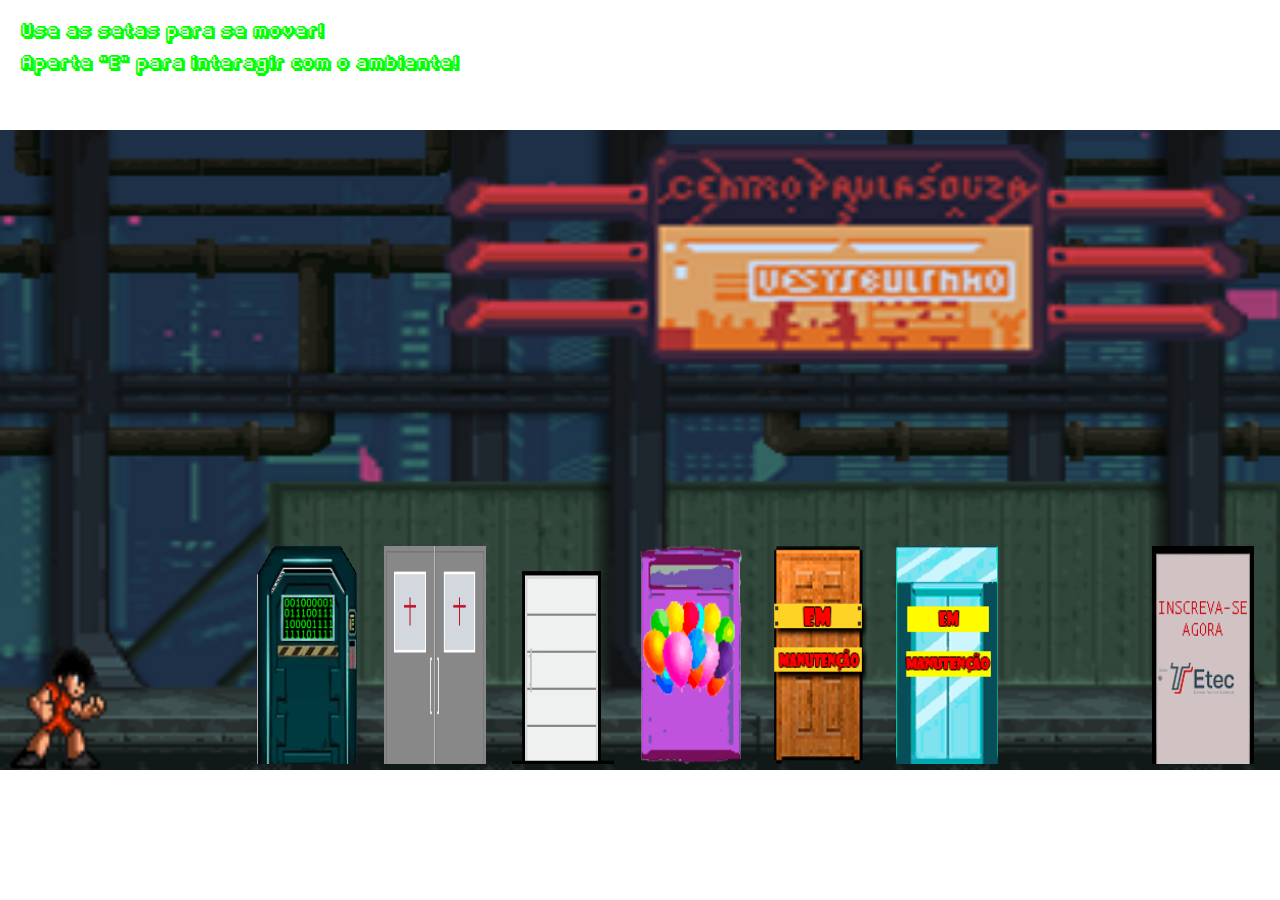
==== heracles/index.html @ aaba89cd "Addesd some interactions and computer texts" ====
<!DOCTYPE html>
<html>
<head>
	<meta charset='utf-8'/>
	<link rel="stylesheet" href="style.css" type="text/css" />
	<title> Jogo </title>
	<script type="text/javascript" src="classes/main.js"></script>
	<script type="text/javascript">
	
		//controle da movimentação do personagem
		var movimentandoDireita = false; 
		var movimentandoEsquerda = false; 
		var controleMovimentoEsquerda = false;
		var controleMovimentoDireita = false;
		var comandos = true;
		var interagindo = false;
		
		//ESCRITOR DAS DIVS
		var escritor = false;
		
		//OBJETOS INTERATIVOS
			//PRINCIPAL
		var portaInformatica = new ObjetoInterativo('portaInformatica', 'porta', 'Sala de Desenvolvimento de Sistemas', 1);
		var portaEnfermagem = new ObjetoInterativo('portaEnfermagem', 'porta', 'Sala de Enfermagem', 2);
		var portaTurismo = new ObjetoInterativo('portaTurismo', 'porta', 'Turismo', 3);
		var portaEdificacoes = new ObjetoInterativo('portaEdificacoes', 'porta', 'Sala de Edificações', 4);
		var portaAdministracao = new ObjetoInterativo('portaAdministracao', 'porta', 'Sala de Administração', 5);
		var portaManutencao = new ObjetoInterativo('portaManutencao', 'porta', 'Sala de Manutenção', 6);
		var portaInscricao = new ObjetoInterativo('portaInscricao', 'porta', 'Inscreva-se', 7);
		var objetosPrincipal = new Array(portaInformatica,portaEnfermagem,portaEdificacoes,portaTurismo,portaAdministracao,portaManutencao,portaInscricao);	
		
			//INF
			/*COMPUTADOR UM*/
		var computadorUmDialogoParteUm = new DialogoParte(`LINGUAGENS DE PROGRAMAÇÃO.
		Uma linguagem de programação é basicamento uma tradução da linguagem humana (palavras) para a linguagem da máquina que são os bits (zeros e uns) tornando assim possível a compreensão do humano e a utilização de tais linguagens para desenvolver sistemas, sejam eles sites, programas ou aplicativos.
			PRESSIONE "E"PARA AVANÇAR...`, null);	
		var computadorUmDialogoParteDois = new DialogoParte(`UTILIZAÇÃO DAS LINGUAGENS. 
		Como existem diversas linguagens de programação, geralmente o programador escolhe a sua com base no gosto pessoal, na finalidade do sistema que ele desenvolverá e na eficiência da mesma.
		Algumas linguagens, por exemplo, propiciam um ambiente para o desenvolvimento e manipulação da interface gráfica, que é desejado quando o sistema será utilizado por usuários leigos no assunto, mas nem tanto quando se almeja eficiência e baixo uso de componentes da máquina.
			PRESSIONE "E" PARA AVANÇAR...`, null);	
		var computadorUmDialogoParteTres = new DialogoParte(`EXEMPLOS DE LINGUAGENS.
		Algumas linguagens que podem ser citadas são: Python, C# e Javascript.
			PRESSIONE "E" PARA AVANÇAR...`, null);
		var computadorUmDialogoParteQuatro = new DialogoParte(`PYTHON;
		Linguagem muito bem vista quando o assunto é eficiência, pois o código e mais limpo, menor e mais intuitivo, porém carece da facilidade de se criar uma interface gráfica.
		É muito utilizada no âmbito de inteligencia artificial, analise de dados, e simulações de engenharia.
			PRESSIONE "E" PARA AVANÇAR...`, null);
		var computadorUmDialogoParteCinco = new DialogoParte(`C#.
		C# é uma linguagem forte e muito utilizada no mercado de trabalho, possui facilidade na criação e manuseio de interfaces gráficas, possui uma comunidade forte e é muito utilizada na criação de sistemas desktop, e principalmente jogos.
			PRESSIONE "E" PARA AVANÇAR...`, null);
		var computadorUmDialogoParteSeis = new DialogoParte(`JavaScript.
		JavaScript é uma linguagem leve, que é utilizada, principalmente para realizar validações (como validar o CPF por exemplo), animações, e gerenciar a interação do usuário com a página da internet.
		Mas, não se é obrigátorio, este jogo por exemplo foi feito em JavaScript, não C#.
			PRESSIONE "E" PARA SAIR...`, null)
		var computadorUmDialogos = new Array(computadorUmDialogoParteUm, computadorUmDialogoParteDois, computadorUmDialogoParteTres, computadorUmDialogoParteQuatro, computadorUmDialogoParteCinco, computadorUmDialogoParteSeis); 
		var computadorUmDialogo = new DialogoInterativo('interactabilityDiv', 'img/telas/telaComputador.jpg', computadorUmDialogos);
		
		
			/*COMPUTADOR DOIS*/
		var computadorDoisDialogoParteUm = new DialogoParte(`BANCO DE DADOS.
		Um banco de dados é utilizado para armazenar informação, isto é, dados, para um ou mais sistemas mesmo quando os mesmos não estiverem em tempo de execução.
			PRESSIONE "E" PARA AVANÇAR...`, null);	
		var computadorDoisDialogoParteDois = new DialogoParte(`MORFOLOGIA.
		O banco de dados é, geralmente, organizada através de tabelas onde cada coluna representa um atributo cada linha representa um registro, como será demonstrado no exemplo a seguir.
			PRESSIONE "E" PARA AVANÇAR...`, null);	
		var computadorDoisDialogoParteTres = new DialogoParte(`TABELA DE CLIENTES 
	|Código |	Nome | Idade | Sexo |
		1	Ana 	       15	   S	
		2	Davi        30	   M	
		3	José       45        M
			PRESSIONE "E" PARA SAIR...`, null);	
		var computadorDoisDialogos = new Array(computadorDoisDialogoParteUm, computadorDoisDialogoParteDois, computadorDoisDialogoParteTres); 
		var computadorDoisDialogo = new DialogoInterativo('interactabilityDiv', 'img/telas/telaComputador.jpg', computadorDoisDialogos);
		
		
			/*COMPUTADOR TRÊS*/
		var computadorTresDialogoParteUm = new DialogoParte(`É uma Rede Top`, null);	
		var computadorTresDialogoParteDois = new DialogoParte(`É uma Rede Incrível`, null);	
		var computadorTresDialogoParteTres = new DialogoParte(`É uma Rede Magnífico
		Uau!`, null);	
		var computadorTresDialogos = new Array(computadorTresDialogoParteUm, computadorTresDialogoParteDois, computadorTresDialogoParteTres); 
		var computadorTresDialogo = new DialogoInterativo('interactabilityDiv', 'img/telas/telaComputador.jpg', computadorTresDialogos);
		/*---------------------------------------------------*/
		
		
			/*PROFESSOR*/
		var professoraDialogoParteUm = new DialogoParte(`É uma Rede Top`, null);	
		var professoraDialogoParteDois = new DialogoParte(`É uma Rede Magnífico
		Uau!`, null);	
		var professoraDialogos = new Array(professoraDialogoParteUm, professoraDialogoParteDois); 
		var professoraDialogo = new DialogoInterativo('interactabilityDiv', 'img/telas/telaComputador.jpg', professoraDialogos);
		/*---------------------------------------------------*/
		
			
		var computadorUm = new ObjetoInterativo('computadorUm', 'computador', 'Linguagens de Programação', computadorUmDialogo);
		var computadorDois = new ObjetoInterativo('computadorDois', 'computador', 'Bancos de Dados', computadorDoisDialogo);
		var computadorTres = new ObjetoInterativo('computadorTres', 'computador', 'Lógica', computadorTresDialogo);
		var professora = new ObjetoInterativo('professora', 'professora', 'Exercício', null);
		
		
			//OBJETOS
		var objetosInformatica = new Array(computadorUm,computadorDois,computadorTres,professora);	
		var salaAtual = 0;	
		var objetos = new Array(objetosPrincipal,objetosInformatica);
			
		
		
			//INF INFORMAÇÃO
		/*var computadorUmPhoto = "img/telas/telaJavaScript.jpg";
		var computadorDoisPhoto = "img/telas/telaHTMLCSS.jpg";
		var computadorTresPhoto = "img/telas/telaCSharp.jpg";
		var professoraPhoto = "img/telas/professora.jpg";*/
		
		
		function vwValue()
		{
			return document.documentElement.clientWidth / 100;
		}
		function vwToPx(vw)
		{
			var px = vwValue();
			px = vw.substr(0, vw.length - 2);
			return px + 'px';
		}
		function checkInteractability()
		{
			var player = document.getElementById('player');	
			
			if(comandos == true)
			{
				for(let contar = 0;contar < objetos[salaAtual].length; contar++)
				{
					var objAtual = document.getElementById(objetos[salaAtual][contar].getId());
					if (//Código opressor
						parseFloat(player.style.left.substr(0,parseFloat(player.style.left.length) - 2)) +
						(parseFloat(player.style.width.substr(0,parseFloat(player.style.width.length) - 2)) / 2) >
			    		parseFloat(objAtual.style.left.substr(0,parseFloat(objAtual.style.left.length) - 2))  &&
			    		parseFloat(player.style.left.substr(0,parseFloat(player.style.left.length) - 2)) + 
			    		(parseFloat(player.style.width.substr(0,parseFloat(player.style.width.length) - 2)) / 2) <
			    		(parseFloat(objAtual.style.left.substr(0,parseFloat(objAtual.style.left.length) - 2)) +	
			    		parseFloat(objAtual.style.width.substr(0,parseFloat(objAtual.style.width.length) - 2))))
						{
							if(objetos[salaAtual][contar].getTypeInteract() == "porta" && objAtual.style.backgroundImage.substr(-5) != 'gif")' && contar == 0)
							{
								objAtual.style.backgroundImage = objAtual.style.backgroundImage.substr(0,objAtual.style.backgroundImage.length - 5) + 'gif")';
							}
			   				else
			   				{
			   			
			   				}
			   				document.getElementById('interactabilityDiv').innerHTML = objetos[salaAtual][contar].getName();
			   				break;
						}
					else
					{
						if(objAtual.style.backgroundImage.substr(-5) == 'gif")')
						{
							objAtual.style.backgroundImage = objAtual.style.backgroundImage.substr(0,objAtual.style	.backgroundImage.length - 5) + 'png")';
						}
						document.getElementById('interactabilityDiv').innerHTML = "";
					}
				}	
			}
		}
		
		function interact()
		{

			var player = document.getElementById('player');	
			
			for(let contar = 0;contar < objetos[salaAtual].length; contar++)
			{
				var objAtual = document.getElementById(objetos[salaAtual][contar].getId());
				if (//Código opressor
				parseFloat(player.style.left.substr(0,parseFloat(player.style.left.length) - 2)) +
				(parseFloat(player.style.width.substr(0,parseFloat(player.style.width.length) - 2)) / 2) >
			    parseFloat(objAtual.style.left.substr(0,parseFloat(objAtual.style.left.length) - 2))  &&
			    parseFloat(player.style.left.substr(0,parseFloat(player.style.left.length) - 2)) + 
			    (parseFloat(player.style.width.substr(0,parseFloat(player.style.width.length) - 2)) / 2) <
			    (parseFloat(objAtual.style.left.substr(0,parseFloat(objAtual.style.left.length) - 2)) +	
			    parseFloat(objAtual.style.width.substr(0,parseFloat(objAtual.style.width.length) - 2))))
				{
					movimentandoDireita = false; 
					movimentandoEsquerda = false; 
					controleMovimentoEsquerda = false;
					controleMovimentoDireita = false;
					player.style.backgroundImage= "url(img/heracles/stopped.gif)";
					interagindo = objetos[salaAtual][contar].getId();
					switch(objetos[salaAtual][contar].getTypeInteract())
			    	{
			    		case 'porta':
			    			mudarLugar(objetos[salaAtual][contar].getData());
			    			break;
			    			
			    		case 'computador':
			    			
			    			comandos = false;
			    			var tela = document.getElementById(objetos[salaAtual][contar].getData().getId());
			    			tela.innerHTML = `
			    			<div id='interactDiv' style='position:absolute;background-size: 100% 100%;background-repeat: no-repeat;z-index: 12;left: 25vw;top: 5vh;width: 40vw;height: 50vh;background-image: url(`+ objetos[salaAtual][contar].getData().getBackground() + `)' '>
			    				
			    				<div style='margin-left: 10%;width:80%;margin-top: 7.5vh;height: 70%;wrap'>
			    					<textarea readonly="true" id='computadorTexto' style='resize: none;'></textarea>
			    				</div>
			    				<span id='spanFechar' onclick='comandos = true;limparElemento("` + objetos[salaAtual][contar].getData().getId()  + `")'>X</span>
			    			</div>`;
			    			
			    			var computerDialogActualPart = objetos[salaAtual][contar].getData().getActualPart();
			    			
			    			escrever(objetos[salaAtual][contar].getData().getParts()[computerDialogActualPart].getText(),'computadorTexto');
			    			break;	
			    			
			    		case 'professora':
			    			alert('Olá, sou a professora!');
			    			break;
			    	}
			    	break;
				}
				else
				{
					
				}
			}
		}
		
		window.onkeydown = () => {		
			var player = document.getElementById('player');
			if(comandos)
			{
				switch(event.keyCode)
				{			
					case 32:
						alert("Player Left " + parseFloat(player.style.left.substr(0,parseFloat(player.style.left.length) - 2)));
						alert("Player Width: " + player.style.width);	
						alert("View Width Value: " + vwValue());				
						break;
					case 69:
						interact();
						break;	
					case 39:
						movimentandoDireita = true;
						if(controleMovimentoDireita)
						{
						
						}
						else
						{
							moverDireita();
							controleMovimentoDireita = true;
							player.style.transform = 'scaleX(1)';
							player.style.backgroundImage= 'url("img/heracles/walking.gif")';
						}
						break;
					case 37:
						movimentandoEsquerda = true;
						if(controleMovimentoEsquerda)
						{
						
						}
						else
						{
							moverEsquerda();
							controleMovimentoEsquerda = true;
							player.style.transform = 'scaleX(-1)';
							player.style.backgroundImage= 'url("img/heracles/walking.gif")';
						}
						break;	
				}
			}
			else
			{
				switch(event.keyCode)
				{	
					case 69:
						interactDialog();
						break;	
					default:
						break;
				}
			}
			}
			window.onkeyup = () => {					
			switch(event.keyCode)
			{	
				case 39:
						movimentandoDireita = false;
						controleMovimentoDireita = false;
						if(!movimentandoEsquerda)
						{
							player.style.backgroundImage= 'url("img/heracles/stopped.gif")';	
						}
					break;
				case 37:
						movimentandoEsquerda = false;
						controleMovimentoEsquerda = false;
						if(!movimentandoDireita)
						{
							player.style.backgroundImage= 'url("img/heracles/stopped.gif")';	
						}
					break;	
			}}
			function moverDireita()
			{
				var player = document.getElementById('player');
				if(parseFloat(player.style.left.substr(0,parseFloat(player.style.left.length) - 2)) >= 99 - parseFloat(player.style.width.substr(0,parseFloat(player.style.width.length) - 2)))
				{

				}
				else
				{
					player.style.left = (parseFloat(player.style.left.substr(0,parseFloat(player.style.left.length) - 2)) + 0.15)+'vw';
					checkInteractability();
					if(player.style.transform == "scaleX(-1)")
					{
						player.style.transform = "scaleX(1)";
					}
					if(movimentandoDireita)
					{
						setTimeout(()=>{moverDireita()},10);
					}
				}			
			}
			function moverEsquerda()
			{
				var player = document.getElementById('player');
				if(parseFloat(player.style.left.substr(0,parseFloat(player.style.left.length) - 2)) <= 0.05)
				{

				}
				else
				{
					player.style.left = (parseFloat(player.style.left.substr(0,parseFloat(player.style.left.length) - 2)) - 0.15)+'vw';
					checkInteractability();
					if(player.style.transform == "scaleX(1)")
					{
						player.style.transform = "scaleX(-1)";
					}
					if(movimentandoEsquerda)
					{
						setTimeout(()=>{moverEsquerda()},10);
					}
					
				}	
			}
			
		
	</script>
</head>
<body>
	
</body>
<script type="text/javascript">
	function mudarLugar(sala) 
		{
			switch(sala)
			{
				case 0:
				document.body.innerHTML = `
				<div id="container" data-screen='main' style='background-image: url("img/fundos/main.png");background-size: 100% 100%;'>
					<div id="infoDiv">
					Use as setas para se mover!
					<br />
					Aperte "E" para interagir com o ambiente!
					</div>
					<div id="interactabilityDiv">
				
					</div>
					<div id="showInfo">
			
					</div>
	 				<div id='player' style="
					background-image: url('img/heracles/stopped.gif');
					background-size: 100% 100%;
					background-position: 0px 0px;
	 				left: 0.05vw;
	 				height: 12vw;
	 				width: 9vw;">
 					</div>

 					<div id="portaInformatica" style="
	 				background-image: url('img/portas/portaDS.png');
					background-size: 100% 100%;
 					left: 20vw;
					height: 17vw;
					width: 8vw;">

 					</div>
 					<div id="portaEnfermagem" style="
					background-image: url('img/portas/portaENF.png');
					background-size: 100% 100%;
 					left: 30vw;
					height: 17vw;
					width: 8vw;">

					</div>
					<div id="portaEdificacoes" style="
 					background-image: url('img/portas/portaEDI.png');
					background-size: 100% 100%;
					left: 40vw;
					height: 17vw;
					width: 8vw;">

 					</div>
 					<div id="portaTurismo" style="
					background-image: url('img/portas/portaTUR.png');
					background-size: 100% 100%;
 					left: 50vw;
					height: 17vw;
					width: 8vw;">
	
 					</div>
 					<div id="portaManutencao" style="
 					background-image: url('img/portas/portaMAN.png');
					background-size: 100% 100%;
 					left: 60vw;
					height: 17vw;
					width: 8vw;">

 					</div>
 					<div id="portaAdministracao" style="
					background-image: url('img/portas/portaADM.png');
					background-size: 100% 100%;
 					left: 70vw;
					height: 17vw;
					width: 8vw;">

 					</div>
 					<div id="portaInscricao" style="
 					background-image: url('img/portas/portaINSC.png');
					background-size: 100% 100%;
 					left: 90vw;
					height: 17vw;
					width: 8vw;">

 					</div>
				</div>
				`;	
					break;
				case 1:
				document.body.innerHTML = `
    			<div id="container" data-screen='inf' style='background-image: url("img/fundos/salaDS.png");background-size: 100% 100%;'>
				<div id="interactabilityDiv">
			
				</div>
				<div id="showInfo">
			
				</div>
	 			<div id='player' style="
	 			background-image: url('img/heracles/stopped.gif');
				background-size: 100% 100%;
				background-position: 0px 0px;
	 			left: 0.05vw;
	 			height: 12vw;
	 			width: 9vw;">
 				</div>
	
 				<div id="computadorUm" name='Computador: Javascript' style="
	 			background-image: url('img/objetos/compUm.png');
				background-size: 100% 100%;
 				left: 20vw;
				height: 17vw;
				width: 16vw;">

	    		</div>
	    		<div id="computadorDois" name='Computador: HTML' style="
	 			background-image: url('img/objetos/compUm.png');
				background-size: 100% 100%;
 				left: 40vw;
				height: 17vw;
				width: 16vw;">

	    		</div>
	    		<div id="computadorTres" name='Computador: CSS' style="
	 			background-image: url('img/objetos/compUm.png');
				background-size: 100% 100%;
				transform: scaleX(-1);
 				left: 60vw;
				height: 17vw;
				width: 16vw;">

				 </div>
				<div id="professora" name='Explicação' style="
	 			background-image: url('img/objetos/professora.png');
				background-size: 100% 100%;
 				left: 80vw;
				height: 17vw;
				width: 14vw;">

	    		</div>`;
	    			break;
	    		case 7:
	    			window.open("https://www.vestibulinhoetec.com.br/candidato/dados-acesso.asp");
	    			break;
	    		default:
	    			sala = false; 
	    			alert("Ação ainda não implementada!");
	    			break;
			}
			if(sala)
			{
				salaAtual = sala;
			}else{}
		}
		function limparElemento(elemento)
		{
			
			document.getElementById(elemento).innerHTML = "";
		}
		function escrever(texto, elemento)
        {
        	document.getElementById(elemento).innerHTML = "";
        	
        	if(escritor)
        	{
        		clearInterval(escritor);
        	}
            var contador = 0;
            escritor = setInterval(() => {                    
            	if(contador > texto.length)
            	{
                	clearInterval(escritor);
            	}                
            	document.getElementById(elemento).innerHTML += texto.substr(contador,1);      
            	document.getElementById(elemento).scrollTop = document.getElementById(elemento).scrollHeight;
            	contador++;                                                      
            }, 25);         
        }
        function interactDialog()
        {
        	var contando = 0;
        	while(interagindo != objetos[salaAtual][contando].getId() || contando >= 1000)
        	{
        		contando++;
        	}
        	switch(objetos[salaAtual][contando].getTypeInteract())
        	{
        		case 'computador':
        			if(objetos[salaAtual][contando].getData().nextPart())
        			{
        				comandos = true;
        				document.getElementById(objetos[salaAtual][contando].getData().getId()).innerHTML = objetos[salaAtual][contando].getName();
        			}
        			escrever(objetos[salaAtual][contando].getData().getParts()[objetos[salaAtual][contando].getData().getActualPart()].getText(),'computadorTexto');
        			
        			break;
        	}
        }
</script>
<script type="text/javascript">
		mudarLugar(0);
	</script>
</html>
---- heracles/style.css ----
*
{
    font-family: 'fipps';
	padding: 0;
	margin: 0;
}
html
{
	width: 100%;
	height: 100%;
	overflow: hidden;
}
body
{
	width: 100%;
	height: 100%;
	display: flex;
}
#escurecer
{
    position: fixed;
    z-index: 12;
    width: 100%;
    height: 100%;
    background: linear-gradient(rgba(12,12,12,0.85),rgba(12,12,12,0.75));
    
}
#container
{
	max-height: 100vh;
	width: 100%;
	height: 50vw;
	align-self: center;
}
#infoDiv
{
	border: 3px white dashed;
	position: absolute;
	padding: 5px;
	top: 1vh;
	left: 1vw;	
	z-index: 9;
	font-size: 1vw;
	color: rgb(0,255,0);
}
#showInfo
{
    display: flex;
	align-items: center;
	justify-content: center;
	width: 50vw;
	position: absolute;
	padding: 5px;
	top: 20vh;
	left: 25vw;
	z-index: 13;
	font-size: 1vw;
	color: rgb(255,0,0);
}
#interactabilityDiv
{
	display: flex;
	align-items: center;
	justify-content: center;
	width: 90vw;
	position: absolute;
	top: 20vh;
	left: 5vw;
	z-index: 9;
	font-size: 2vw;
	color: rgb(16,21,255);
	text-shadow: 3px 3px rgb(16,240,255);
}
#player
{	
	position: relative;	
	top: calc(100% - 11vw);
	z-index: 10;
}
#portaInformatica, #portaEnfermagem, #portaInscricao, #portaTurismo, #portaEdificacoes, #portaAdministracao, #portaManutencao,#computadorUm,#computadorDois,#computadorTres,#professora
{
	position: relative;
}
#portaInformatica
{
	top: calc(100% - 29vw - 0.5vw);
}
#portaEnfermagem
{
	top: calc(100% - 46vw - 0.5vw);
}
#portaEdificacoes
{
	top: calc(100% - 63vw - 0.5vw);
}
#portaTurismo
{
	top: calc(100% - 80vw - 0.5vw);
}
#portaManutencao
{
    top: calc(100% - 97vw - 0.5vw);
}
#portaAdministracao
{
    top: calc(100% - 114vw - 0.5vw);
}
#portaInscricao
{
	top: calc(100% - 131vw - 0.5vw);
}
#computadorUm
{
    top: calc(100% - 29vw - 0.5vw);
}
#computadorDois
{
    top: calc(100% - 46vw - 0.5vw);
}
#computadorTres
{
    top: calc(100% - 63vw - 0.5vw);
}
#computadorTexto
{
	font-size: 0.9vw;
	background: black;
	color: rgb(0,255,0);
	height: 100%;
	width: 100%;
	overflow: auto;
}


#computadorTexto::-webkit-scrollbar {
  width: 0.4vw;
}

#computadorTexto::-webkit-scrollbar-track {
  background: rgb(12,12,12); 
}
 
#computadorTexto::-webkit-scrollbar-thumb {
  background: rgb(220,220,220); 
}

#computadorTexto::-webkit-scrollbar-thumb:hover {
  background: white;
}

#professora
{
    top: calc(100% - 80vw - 0.5vw);
}
#spanFechar
{
	position: absolute;
	left: 38.5vw;
	top: -4vw;
	cursor: pointer;
	color: red;
	text-shadow: 3px 3px rgb(125,0,0);
}
@font-face {
    font-family: 'fipps';
    src: url('fonts/fipps.eot');
    src: url('fonts/fipps.eot') format('embedded-opentype'),
         url('fonts/fipps.woff2') format('woff2'),
         url('fonts/fipps.woff') format('woff'),
         url('fonts/fipps.ttf') format('truetype'),
         url('fonts/fipps.svg#fipps') format('svg');
}
/*background-size: 100% 50vw;background-repeat: no-repeat;background-position: 0px bottom; CODIGO PARA O BACKGROUND*/
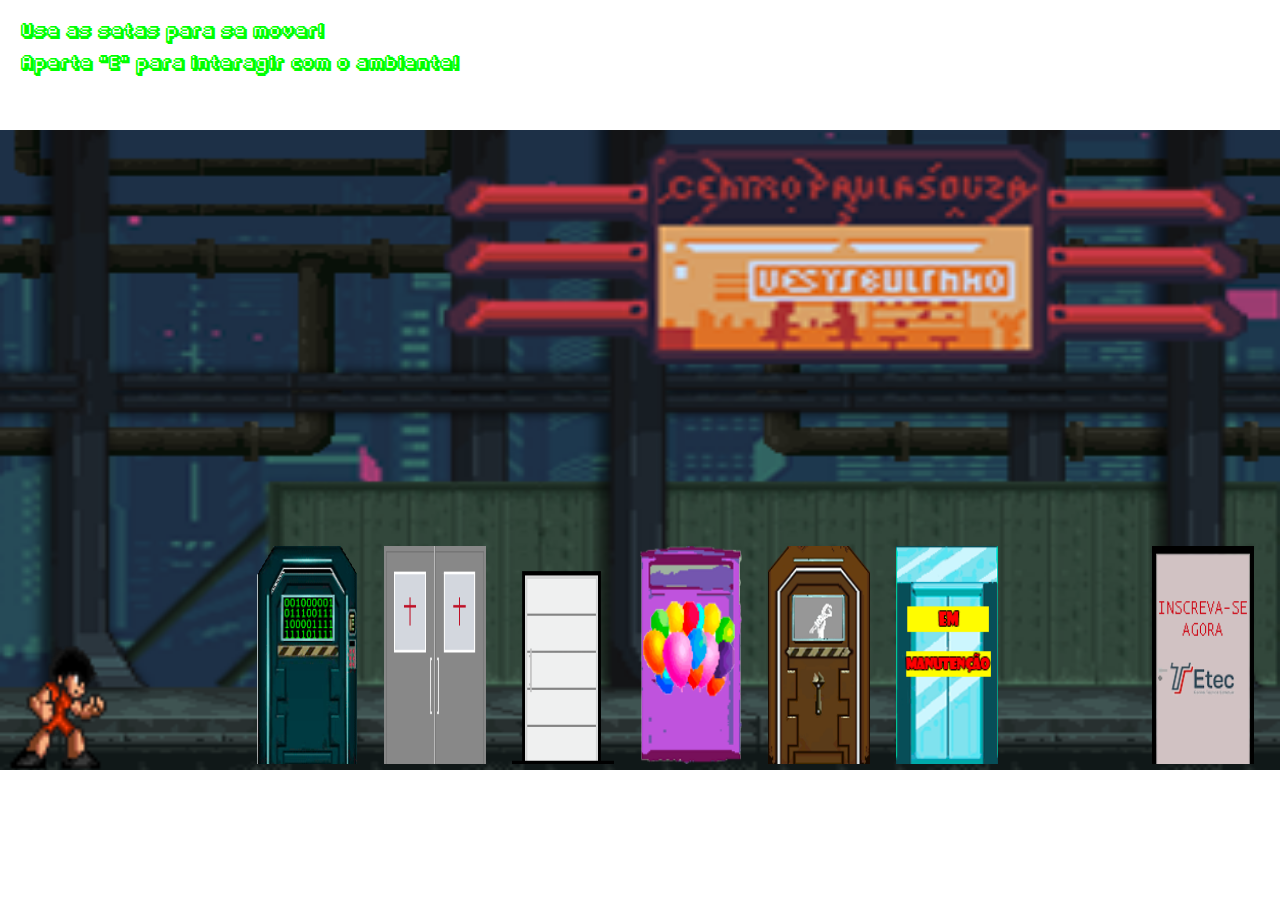
==== commit 2ab36caf: "Last commit of the day" ====
--- a/heracles/index.html
+++ b/heracles/index.html
@@ -33,25 +33,25 @@
 			/*COMPUTADOR UM*/
 		var computadorUmDialogoParteUm = new DialogoParte(`LINGUAGENS DE PROGRAMAÇÃO.
 		Uma linguagem de programação é basicamento uma tradução da linguagem humana (palavras) para a linguagem da máquina que são os bits (zeros e uns) tornando assim possível a compreensão do humano e a utilização de tais linguagens para desenvolver sistemas, sejam eles sites, programas ou aplicativos.
-			PRESSIONE "E"PARA AVANÇAR...`, null);	
+		PRESSIONE "E" PARA AVANÇAR...`, null);	
 		var computadorUmDialogoParteDois = new DialogoParte(`UTILIZAÇÃO DAS LINGUAGENS. 
 		Como existem diversas linguagens de programação, geralmente o programador escolhe a sua com base no gosto pessoal, na finalidade do sistema que ele desenvolverá e na eficiência da mesma.
 		Algumas linguagens, por exemplo, propiciam um ambiente para o desenvolvimento e manipulação da interface gráfica, que é desejado quando o sistema será utilizado por usuários leigos no assunto, mas nem tanto quando se almeja eficiência e baixo uso de componentes da máquina.
-			PRESSIONE "E" PARA AVANÇAR...`, null);	
+		PRESSIONE "E" PARA AVANÇAR...`, null);	
 		var computadorUmDialogoParteTres = new DialogoParte(`EXEMPLOS DE LINGUAGENS.
 		Algumas linguagens que podem ser citadas são: Python, C# e Javascript.
-			PRESSIONE "E" PARA AVANÇAR...`, null);
+		PRESSIONE "E" PARA AVANÇAR...`, null);
 		var computadorUmDialogoParteQuatro = new DialogoParte(`PYTHON;
 		Linguagem muito bem vista quando o assunto é eficiência, pois o código e mais limpo, menor e mais intuitivo, porém carece da facilidade de se criar uma interface gráfica.
 		É muito utilizada no âmbito de inteligencia artificial, analise de dados, e simulações de engenharia.
 			PRESSIONE "E" PARA AVANÇAR...`, null);
 		var computadorUmDialogoParteCinco = new DialogoParte(`C#.
 		C# é uma linguagem forte e muito utilizada no mercado de trabalho, possui facilidade na criação e manuseio de interfaces gráficas, possui uma comunidade forte e é muito utilizada na criação de sistemas desktop, e principalmente jogos.
-			PRESSIONE "E" PARA AVANÇAR...`, null);
+		PRESSIONE "E" PARA AVANÇAR...`, null);
 		var computadorUmDialogoParteSeis = new DialogoParte(`JavaScript.
 		JavaScript é uma linguagem leve, que é utilizada, principalmente para realizar validações (como validar o CPF por exemplo), animações, e gerenciar a interação do usuário com a página da internet.
 		Mas, não se é obrigátorio, este jogo por exemplo foi feito em JavaScript, não C#.
-			PRESSIONE "E" PARA SAIR...`, null)
+		PRESSIONE "E" PARA SAIR...`, null)
 		var computadorUmDialogos = new Array(computadorUmDialogoParteUm, computadorUmDialogoParteDois, computadorUmDialogoParteTres, computadorUmDialogoParteQuatro, computadorUmDialogoParteCinco, computadorUmDialogoParteSeis); 
 		var computadorUmDialogo = new DialogoInterativo('interactabilityDiv', 'img/telas/telaComputador.jpg', computadorUmDialogos);
 		
@@ -59,16 +59,16 @@
 			/*COMPUTADOR DOIS*/
 		var computadorDoisDialogoParteUm = new DialogoParte(`BANCO DE DADOS.
 		Um banco de dados é utilizado para armazenar informação, isto é, dados, para um ou mais sistemas mesmo quando os mesmos não estiverem em tempo de execução.
-			PRESSIONE "E" PARA AVANÇAR...`, null);	
+		PRESSIONE "E" PARA AVANÇAR...`, null);	
 		var computadorDoisDialogoParteDois = new DialogoParte(`MORFOLOGIA.
-		O banco de dados é, geralmente, organizada através de tabelas onde cada coluna representa um atributo cada linha representa um registro, como será demonstrado no exemplo a seguir.
-			PRESSIONE "E" PARA AVANÇAR...`, null);	
+		O banco de dados é, geralmente, organizada através de tabelas onde cada coluna representa um atributo e cada linha representa um registro (conhecido como tupla), como é visível no exemplo a seguir.
+		PRESSIONE "E" PARA AVANÇAR...`, null);	
 		var computadorDoisDialogoParteTres = new DialogoParte(`TABELA DE CLIENTES 
 	|Código |	Nome | Idade | Sexo |
 		1	Ana 	       15	   S	
 		2	Davi        30	   M	
 		3	José       45        M
-			PRESSIONE "E" PARA SAIR...`, null);	
+		PRESSIONE "E" PARA SAIR...`, null);	
 		var computadorDoisDialogos = new Array(computadorDoisDialogoParteUm, computadorDoisDialogoParteDois, computadorDoisDialogoParteTres); 
 		var computadorDoisDialogo = new DialogoInterativo('interactabilityDiv', 'img/telas/telaComputador.jpg', computadorDoisDialogos);
 		
@@ -94,7 +94,7 @@
 			
 		var computadorUm = new ObjetoInterativo('computadorUm', 'computador', 'Linguagens de Programação', computadorUmDialogo);
 		var computadorDois = new ObjetoInterativo('computadorDois', 'computador', 'Bancos de Dados', computadorDoisDialogo);
-		var computadorTres = new ObjetoInterativo('computadorTres', 'computador', 'Lógica', computadorTresDialogo);
+		var computadorTres = new ObjetoInterativo('computadorTres', 'computador', 'Redes', computadorTresDialogo);
 		var professora = new ObjetoInterativo('professora', 'professora', 'Exercício', null);
 		
 		
@@ -140,7 +140,7 @@
 			    		(parseFloat(objAtual.style.left.substr(0,parseFloat(objAtual.style.left.length) - 2)) +	
 			    		parseFloat(objAtual.style.width.substr(0,parseFloat(objAtual.style.width.length) - 2))))
 						{
-							if(objetos[salaAtual][contar].getTypeInteract() == "porta" && objAtual.style.backgroundImage.substr(-5) != 'gif")' && contar == 0)
+							if(objetos[salaAtual][contar].getTypeInteract() == "porta" && objAtual.style.backgroundImage.substr(-5) != 'gif")')
 							{
 								objAtual.style.backgroundImage = objAtual.style.backgroundImage.substr(0,objAtual.style.backgroundImage.length - 5) + 'gif")';
 							}
@@ -523,7 +523,7 @@
             	document.getElementById(elemento).innerHTML += texto.substr(contador,1);      
             	document.getElementById(elemento).scrollTop = document.getElementById(elemento).scrollHeight;
             	contador++;                                                      
-            }, 25);         
+            }, 40);         
         }
         function interactDialog()
         {
